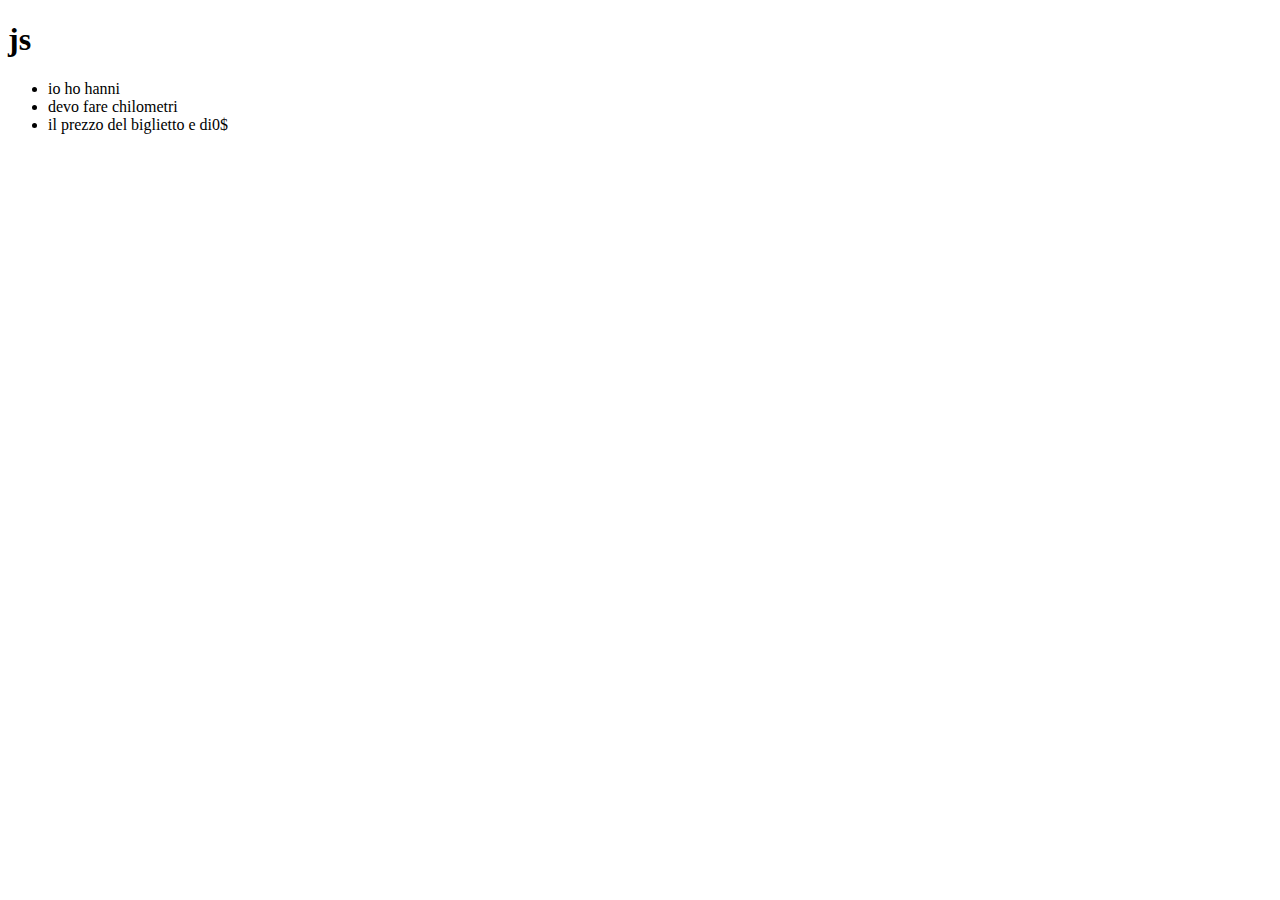
==== esercizzio/index.html @ 99e9e2ca "mi manca da applicare lo sconto in base all eta" ====
<!DOCTYPE html>
<html lang="en">
<head>
    <meta charset="UTF-8">
    <meta name="viewport" content="width=device-width, initial-scale=1.0">


    <link rel="stylesheet" href="https://cdnjs.cloudflare.com/ajax/libs/font-awesome/6.2.0/css/all.min.css"
    integrity="sha512-xh6O/CkQoPOWDdYTDqeRdPCVd1SpvCA9XXcUnZS2FmJNp1coAFzvtCN9BmamE+4aHK8yyUHUSCcJHgXloTyT2A=="
    crossorigin="anonymous" referrerpolicy="no-referrer" />

    <link href="https://cdn.jsdelivr.net/npm/bootstrap@5.3.0/dist/css/bootstrap.min.css" rel="stylesheet" integrity="sha384-9ndCyUaIbzAi2FUVXJi0CjmCapSmO7SnpJef0486qhLnuZ2cdeRhO02iuK6FUUVM" crossorigin="anonymous">
    <link rel="stylesheet" href="style.css">
    <title>Document</title>
</head>
<body>
    

    <div class="card" style="width: 26rem;">
        <div class="card-header">
            <h1 id="jss">js</h1>
        </div>
        <ul class="list-group list-group-flush">
            <li id="password">io ho <span id="eta"></span> hanni </li>
            <li class="list-group-item">devo fare <span id="chilometri"></span> chilometri</li>
            <!--<li class="list-group-item">il tuo colore preferito e il <span id="preferito"></span></li>
            <li class="list-group-item">sei nato il <span id="nascita"></span></li>
            <li class="list-group-item">tutto <span id="tutto"></span></li>-->
            <li>il prezzo del biglietto e di<span id="prezzoFinale"></span>$</li>
        </ul>
    </div>


    <script src="myscript.js"></script>
</body>
</html>
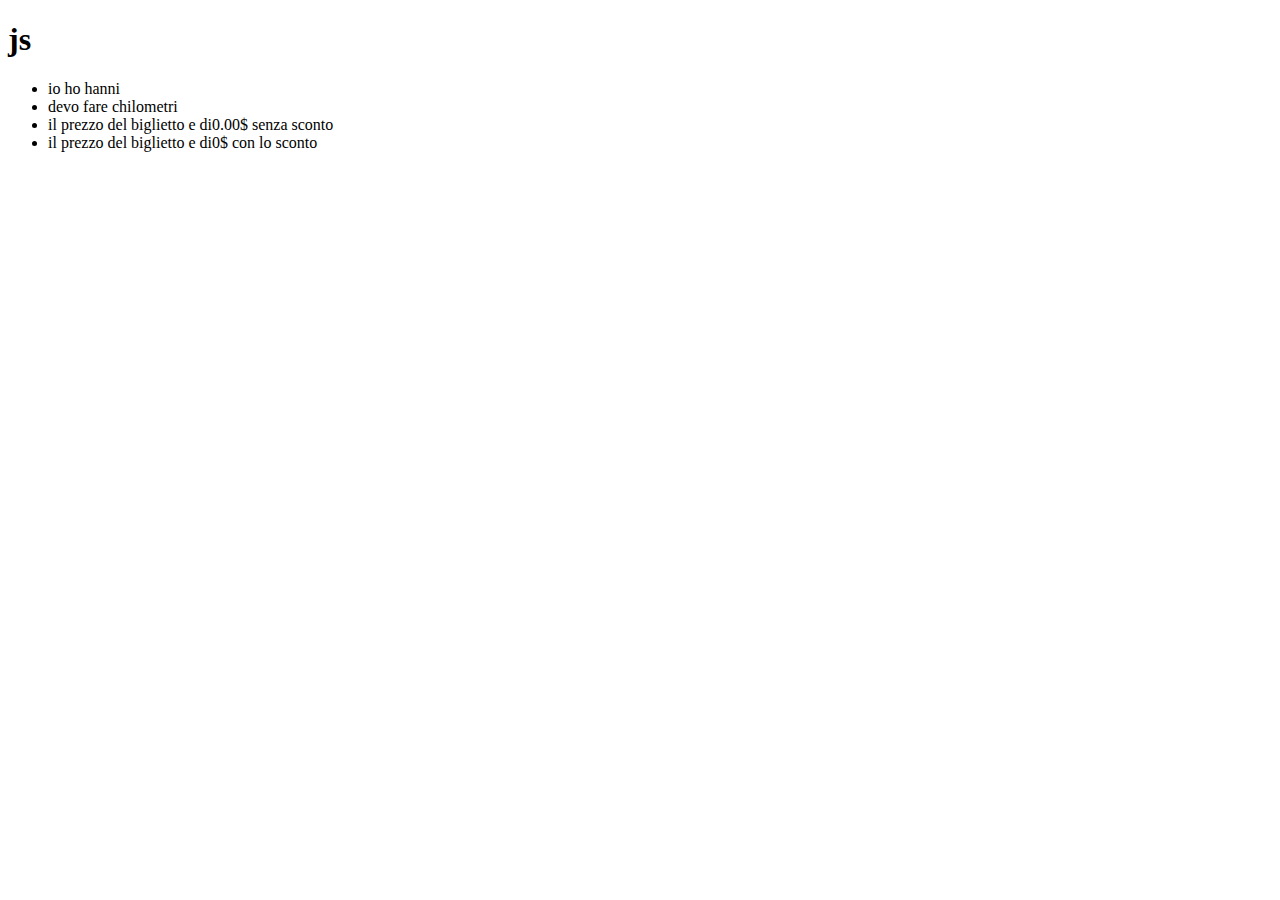
==== commit d6e2ad07: "finito ma non sono sicuro che calcolo matematico" ====
--- a/esercizzio/index.html
+++ b/esercizzio/index.html
@@ -26,7 +26,8 @@
             <!--<li class="list-group-item">il tuo colore preferito e il <span id="preferito"></span></li>
             <li class="list-group-item">sei nato il <span id="nascita"></span></li>
             <li class="list-group-item">tutto <span id="tutto"></span></li>-->
-            <li>il prezzo del biglietto e di<span id="prezzoFinale"></span>$</li>
+            <li>il prezzo del biglietto e di<span id="prezzoFinale"></span>$ senza sconto </li>
+            <li>il prezzo del biglietto e di<span id="prezzoFinale2"></span>$ con lo sconto</li>
         </ul>
     </div>
 
